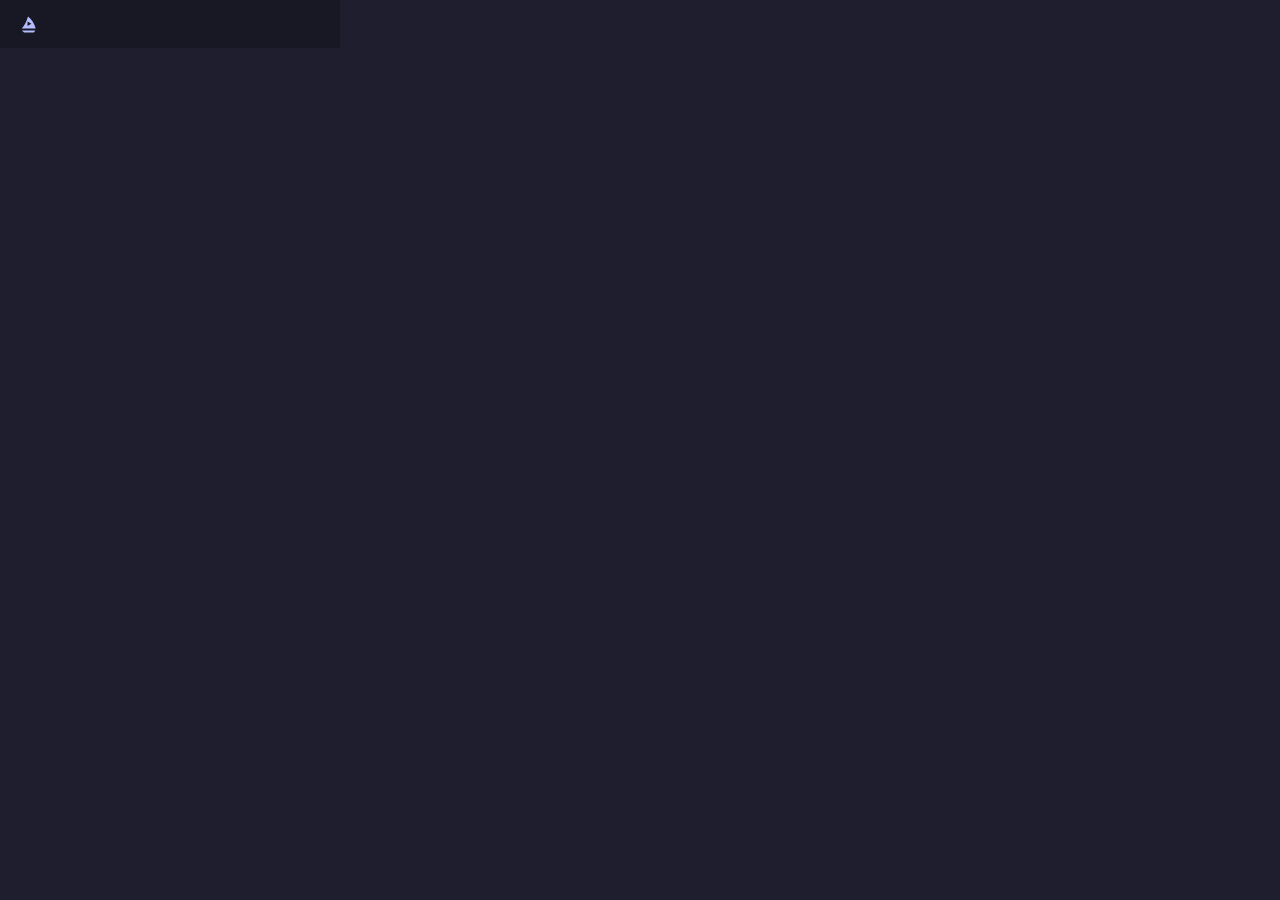
==== firefox/popup.html @ d55523f5 "Publish ClipSail with signed Windows updates" ====
<!doctype html>
<html lang="en">
<head>
  <meta charset="utf-8">
  <meta name="viewport" content="width=device-width, initial-scale=1">
  <link rel="stylesheet" href="popup.css">
  <script defer src="popup.js"></script>
</head>
<body>
  <header><img src="icon.svg" width="24" height="24" alt=""><h1 data-message="app"></h1></header>
  <main>
    <p id="status" role="status"></p>
    <button id="chooseVideoQuality" type="button" data-message="chooseQuality" hidden></button>
    <div id="youtubeQualityControls" hidden></div>
    <button id="copyVideoLink" type="button" data-message="copyVideoLink" hidden></button>
    <div id="controls" hidden>
      <label><span data-message="mediaType"></span>
        <select id="mediaType">
          <option value="all" data-message="all"></option>
          <option value="video" data-message="videos"></option>
          <option value="img" data-message="images"></option>
          <option value="audio" data-message="audio"></option>
        </select>
      </label>
      <button id="selectAll" type="button" data-message="selectAll"></button>
      <button id="clearAll" type="button" data-message="clearAll"></button>
    </div>
    <ul id="videos" hidden></ul>
    <button id="downloadSelected" type="button" data-message="downloadSelected" hidden disabled></button>
    <details id="buttonSettings" hidden>
      <summary data-message="floatingButtons"></summary>
      <button id="togglePage" type="button"></button>
      <button id="toggleSite" type="button"></button>
      <button id="toggleGlobal" type="button"></button>
    </details>
  </main>
  <footer id="connection" hidden>
    <p data-message="sharingDescription"></p>
    <button id="share" type="button" aria-pressed="false" data-message="sharingToggle"></button>
    <p id="sharingStatus" role="status"></p>
  </footer>
</body>
</html>
---- firefox/popup.css ----
:root {
  color-scheme: dark;
  color: #cdd6f4;
  background: #1e1e2e;
  font: 14px/1.45 "Segoe UI", system-ui, sans-serif;
}
* { box-sizing: border-box; }
[hidden] { display: none !important; }
/* The toolbar measures the body before the popup has a usable viewport. */
body { width: 340px; margin: 0; }
header { display: flex; align-items: center; gap: 8px; padding: 12px 16px; background: #181825; }
h1 { margin: 0; font-size: 15px; font-weight: 600; }
main { padding: 12px 16px 16px; }
footer { padding: 12px 16px 16px; border-top: 1px solid #45475a; }
footer button { margin-top: 8px; background: #313244; color: #cdd6f4; border-color: #6c7086; }
footer button:hover { background: #45475a; }
footer button[aria-pressed="true"] { border-color: #b4befe; }
#sharingStatus:not(:empty) { margin-top: 8px; }
p { margin: 0; color: #a6adc8; }
p:empty { display: none; }
ul { margin: 0; padding: 0; list-style: none; }
p:not(:empty) ~ ul:not([hidden]) { margin-top: 10px; }
li { display: flex; align-items: center; justify-content: space-between; gap: 10px; padding: 8px 0; border-bottom: 1px solid #45475a; }
li:first-child { padding-top: 0; }
li:last-child { border: 0; padding-bottom: 0; }
li span { min-width: 0; overflow-wrap: anywhere; }
button { min-height: 34px; padding: 5px 10px; font: inherit; color: #11111b; background: #b4befe; border: 1px solid transparent; border-radius: 4px; cursor: pointer; }
button:hover { background: #cdd6f4; }
button:disabled { color: #a6adc8; background: #313244; cursor: default; }
button:focus-visible { outline: 2px solid #89b4fa; outline-offset: 2px; }
select { min-height: 32px; max-width: 100%; font: inherit; background: #313244; color: #cdd6f4; border: 1px solid #6c7086; border-radius: 4px; }
select:focus-visible, summary:focus-visible, input:focus-visible { outline: 2px solid #89b4fa; outline-offset: 2px; }
#youtubeQualityControls { display: flex; align-items: center; flex-wrap: wrap; gap: 6px; }
#controls { display: flex; flex-wrap: wrap; gap: 6px; margin-bottom: 10px; }
#controls label { display: flex; width: 100%; align-items: center; gap: 8px; }
#videos { max-height: 290px; overflow-y: auto; padding: 3px; }
.media { display: grid; min-width: 0; gap: 4px; flex: 1; }
.media small { color: #a6adc8; }
#downloadSelected, #buttonSettings, #copyVideoLink { margin-top: 10px; }
#buttonSettings button { margin: 6px 4px 0 0; }
summary { cursor: pointer; }
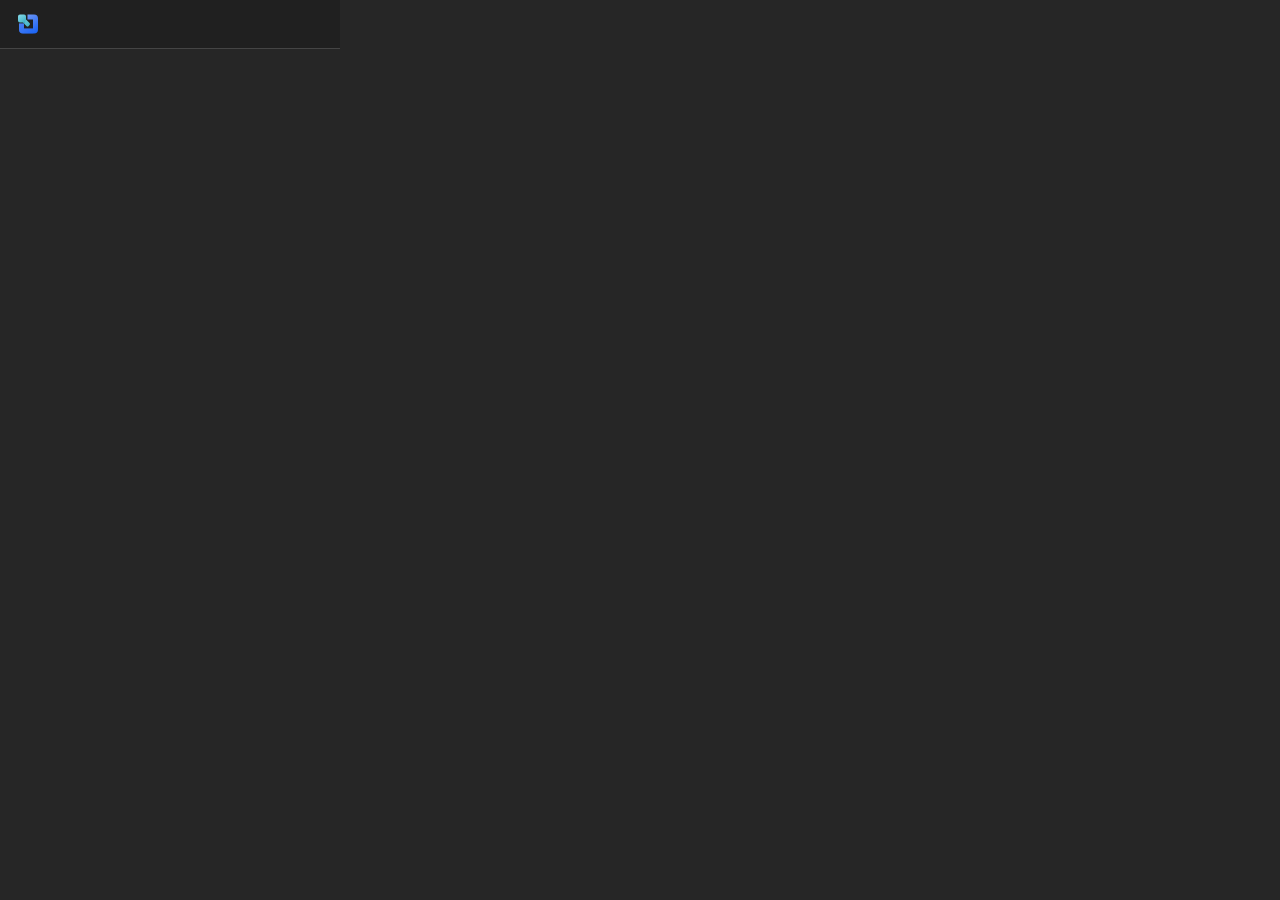
==== commit 38f778c8: "Release LoadSail 0.1.72 and Firefox 0.1.22" ====
--- a/firefox/popup.html
+++ b/firefox/popup.html
@@ -10,6 +10,7 @@
   <header><img src="icon.svg" width="24" height="24" alt=""><h1 data-message="app"></h1></header>
   <main>
     <p id="status" role="status"></p>
+    <button id="grantSites" type="button" data-message="grantSites" hidden></button>
     <button id="chooseVideoQuality" type="button" data-message="chooseQuality" hidden></button>
     <div id="youtubeQualityControls" hidden></div>
     <button id="copyVideoLink" type="button" data-message="copyVideoLink" hidden></button>
@@ -35,6 +36,7 @@
     </details>
   </main>
   <footer id="connection" hidden>
+    <p id="appStatus" role="status"></p>
     <p data-message="sharingDescription"></p>
     <button id="share" type="button" aria-pressed="false" data-message="sharingToggle"></button>
     <p id="sharingStatus" role="status"></p>
--- a/firefox/popup.css
+++ b/firefox/popup.css
@@ -1,41 +1,45 @@
 :root {
   color-scheme: dark;
-  color: #cdd6f4;
-  background: #1e1e2e;
-  font: 14px/1.45 "Segoe UI", system-ui, sans-serif;
+  --mantle: #202020; --base: #262626; --control: #333;
+  --hover: #3c3c3c; --edge: #454545; --text: #fafafa;
+  --muted: #c6c6c6; --accent: #dc81d6; --focus: #f7f7f7;
+  color: var(--text);
+  background: var(--base);
+  font: 14px/1.45 "Segoe UI Variable", "Segoe UI", system-ui, sans-serif;
 }
 * { box-sizing: border-box; }
 [hidden] { display: none !important; }
 /* The toolbar measures the body before the popup has a usable viewport. */
 body { width: 340px; margin: 0; }
-header { display: flex; align-items: center; gap: 8px; padding: 12px 16px; background: #181825; }
+header { display: flex; align-items: center; gap: 10px; padding: 12px 16px; background: var(--mantle); border-bottom: 1px solid var(--edge); }
 h1 { margin: 0; font-size: 15px; font-weight: 600; }
 main { padding: 12px 16px 16px; }
-footer { padding: 12px 16px 16px; border-top: 1px solid #45475a; }
-footer button { margin-top: 8px; background: #313244; color: #cdd6f4; border-color: #6c7086; }
-footer button:hover { background: #45475a; }
-footer button[aria-pressed="true"] { border-color: #b4befe; }
+footer { padding: 12px 16px 16px; border-top: 1px solid var(--edge); background: var(--mantle); }
+footer button { margin-top: 8px; }
+footer button[aria-pressed="true"] { border-color: var(--accent); }
 #sharingStatus:not(:empty) { margin-top: 8px; }
-p { margin: 0; color: #a6adc8; }
+p { margin: 0; color: var(--muted); }
 p:empty { display: none; }
 ul { margin: 0; padding: 0; list-style: none; }
 p:not(:empty) ~ ul:not([hidden]) { margin-top: 10px; }
-li { display: flex; align-items: center; justify-content: space-between; gap: 10px; padding: 8px 0; border-bottom: 1px solid #45475a; }
+li { display: flex; align-items: center; justify-content: space-between; gap: 10px; padding: 8px 0; border-bottom: 1px solid var(--edge); }
 li:first-child { padding-top: 0; }
 li:last-child { border: 0; padding-bottom: 0; }
 li span { min-width: 0; overflow-wrap: anywhere; }
-button { min-height: 34px; padding: 5px 10px; font: inherit; color: #11111b; background: #b4befe; border: 1px solid transparent; border-radius: 4px; cursor: pointer; }
-button:hover { background: #cdd6f4; }
-button:disabled { color: #a6adc8; background: #313244; cursor: default; }
-button:focus-visible { outline: 2px solid #89b4fa; outline-offset: 2px; }
-select { min-height: 32px; max-width: 100%; font: inherit; background: #313244; color: #cdd6f4; border: 1px solid #6c7086; border-radius: 4px; }
-select:focus-visible, summary:focus-visible, input:focus-visible { outline: 2px solid #89b4fa; outline-offset: 2px; }
+button { min-height: 34px; padding: 5px 10px; font: inherit; color: var(--text); background: var(--control); border: 1px solid var(--edge); border-radius: 4px; cursor: pointer; }
+button:hover:not(:disabled) { background: var(--hover); }
+#downloadSelected:not(:disabled), #chooseVideoQuality:not(:disabled) { background: var(--accent); color: #171717; border-color: var(--accent); }
+#downloadSelected:hover:not(:disabled), #chooseVideoQuality:hover:not(:disabled) { background: color-mix(in srgb, var(--accent) 85%, white); }
+button:disabled { color: var(--muted); cursor: default; }
+button:focus-visible, select:focus-visible, summary:focus-visible, input:focus-visible { outline: 2px solid var(--focus); outline-offset: 2px; }
+select { min-height: 32px; max-width: 100%; font: inherit; background: var(--control); color: var(--text); border: 1px solid var(--edge); border-radius: 4px; }
+input[type="checkbox"] { accent-color: var(--accent); }
 #youtubeQualityControls { display: flex; align-items: center; flex-wrap: wrap; gap: 6px; }
 #controls { display: flex; flex-wrap: wrap; gap: 6px; margin-bottom: 10px; }
 #controls label { display: flex; width: 100%; align-items: center; gap: 8px; }
 #videos { max-height: 290px; overflow-y: auto; padding: 3px; }
 .media { display: grid; min-width: 0; gap: 4px; flex: 1; }
-.media small { color: #a6adc8; }
+.media small { color: var(--muted); }
 #downloadSelected, #buttonSettings, #copyVideoLink { margin-top: 10px; }
 #buttonSettings button { margin: 6px 4px 0 0; }
 summary { cursor: pointer; }
